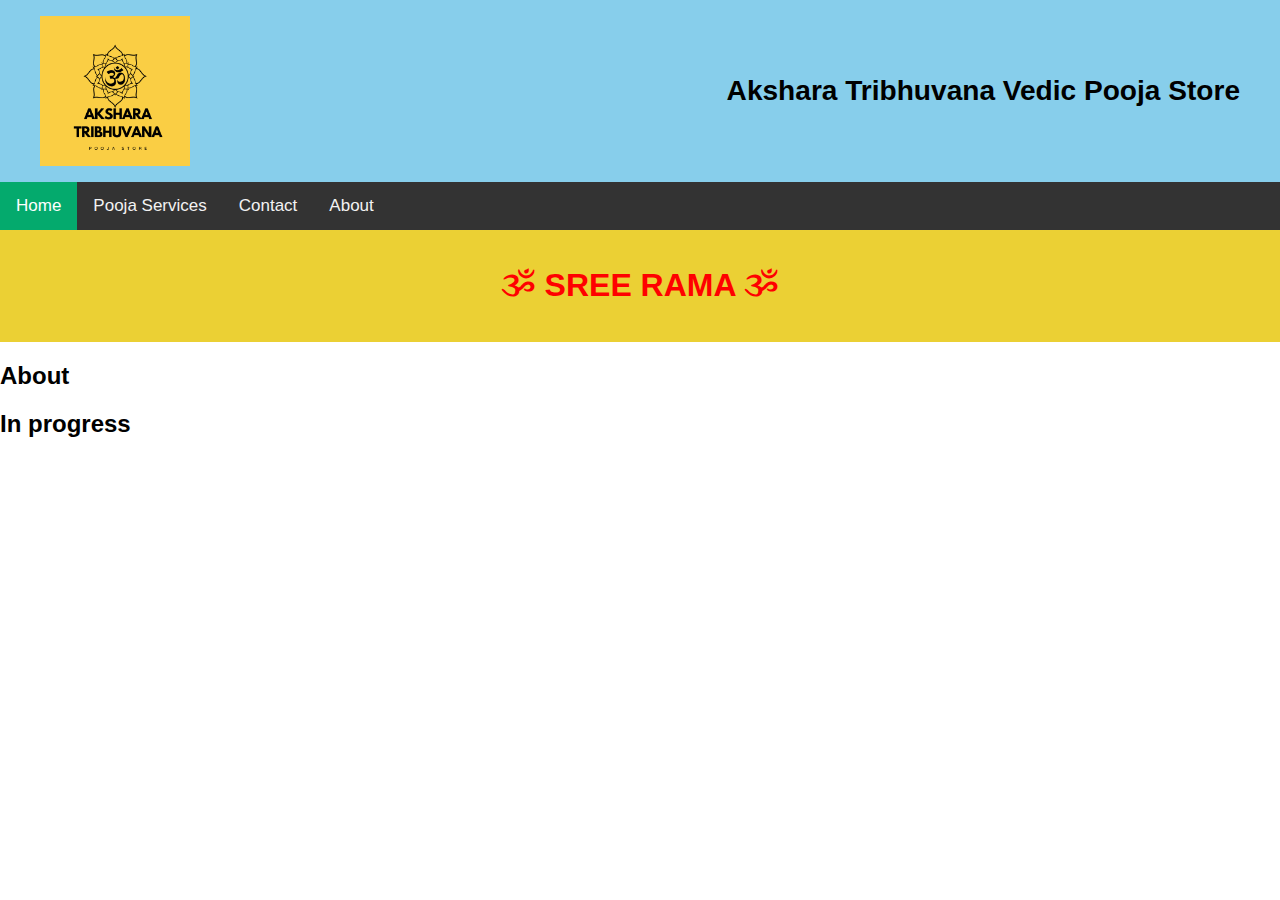
==== about.html @ 2ac02991 "adding services" ====
<!DOCTYPE html>
<html lang="en">
<head>
    <meta charset="UTF-8">
    <meta name="viewport" content="width=device-width, initial-scale=1.0">
    <title>Akshara Tribhuvana</title>
    <link rel="stylesheet" href="styles.css">
</head>
<body>
    <header>
        <nav>
            <img src="logo.png" alt="Akshara Tribhuvana" width="150" height="150">
            <div class="logo"><h3 align="center">Akshara Tribhuvana Vedic Pooja Store</h3></div>
            
        </nav>
    </header>
    
    <main>
        <div class="topnav">
            <a class="active" href="index.html">Home</a>
            <a href="poojaservices.html">Pooja Services</a>
            <a href="contact.html">Contact</a>
            <a href="about.html">About</a>
          </div>
        <div class="heado"><h1 align="center">ૐ SREE RAMA ૐ</h1></div>
	<h2>About</h2>
        <h2>In progress</h2>
---- styles.css ----
/* styles.css */

body {
    font-family: Arial, sans-serif;
    margin: 0;
    padding: 0;
    box-sizing: border-box;
}

header {
    background-color: #87CEEB;
    color: black;
    padding: 1rem;
    text-align: center;
}

.topnav {
  background-color: #333;
  overflow: hidden;
}

/* Style the links inside the navigation bar */
.topnav a {
  float: left;
  color: #f2f2f2;
  text-align: center;
  padding: 14px 16px;
  text-decoration: none;
  font-size: 17px;
}

/* Change the color of links on hover */
.topnav a:hover {
  background-color: #ddd;
  color: black;
}

/* Add a color to the active/current link */
.topnav a.active {
  background-color: #04AA6D;
  color: white;
}

nav {
    display: flex;
    justify-content: space-between;
    align-items: center;
    max-width: 1200px;
    margin: 0 auto;
}

.logo {
    font-size: 1.5rem;
    font-weight: bold;
}

.heado{
    background-color: #ebd034;
    color: Red;
    padding: 1rem;
    text-align: center;

}
.headp{
    background-color: #ebd034;
    color: Red;
    padding: 1rem;
    text-align: center;


}

.nav-links {
    list-style: none;
    padding: 0;
}

.nav-links li {
    display: inline;
    margin: 0 1rem;
}

.scroll-container {
  background-color: #333;
  overflow: auto;
  white-space: nowrap;
  padding: 10px;
  }

div.scroll-container img {
  padding: 10px;
}

.nav-links a {
    color: white;
    text-decoration: none;
}

.names-section {
    padding: 2rem 1rem;
    max-width: 600px;
    margin: 0 auto;
    text-align: center;
}

.names-list {
    list-style: none;
    padding: 0;
    margin: 0;
}

.names-list li {
    background-color: white;
    border: 1px solid #ddd;
    border-radius: 5px;
    padding: 1rem;
    margin: 0.5rem 0;
}

footer {
    background-color: #87CEEB;
    color: black;
    text-align: center;
    padding: 1rem;
}

@media (max-width: 768px) {
    .nav-links li {
        display: block;
        margin: 0.5rem 0;
    }
    
    .names-list li {
        padding: 0.5rem;
    }
}

.dropbtn {
  background-color: #04AA6D;
  color: white;
  padding: 16px;
  font-size: 16px;
  border: none;
}

/* The container <div> - needed to position the dropdown content */
.dropdown {
  position: relative;
  display: inline-block;
}

/* Dropdown Content (Hidden by Default) */
.dropdown-content {
  display: none;
  position: absolute;
  background-color: #f1f1f1;
  min-width: 160px;
  box-shadow: 0px 8px 16px 0px rgba(0,0,0,0.2);
  z-index: 1;
}

/* Links inside the dropdown */
.dropdown-content a {
  color: black;
  padding: 12px 16px;
  text-decoration: none;
  display: block;
}

/* Change color of dropdown links on hover */
.dropdown-content a:hover {background-color: #ddd;}

/* Show the dropdown menu on hover */
.dropdown:hover .dropdown-content {display: block;}

/* Change the background color of the dropdown button when the dropdown content is shown */
.dropdown:hover .dropbtn {background-color: #3e8e41;}
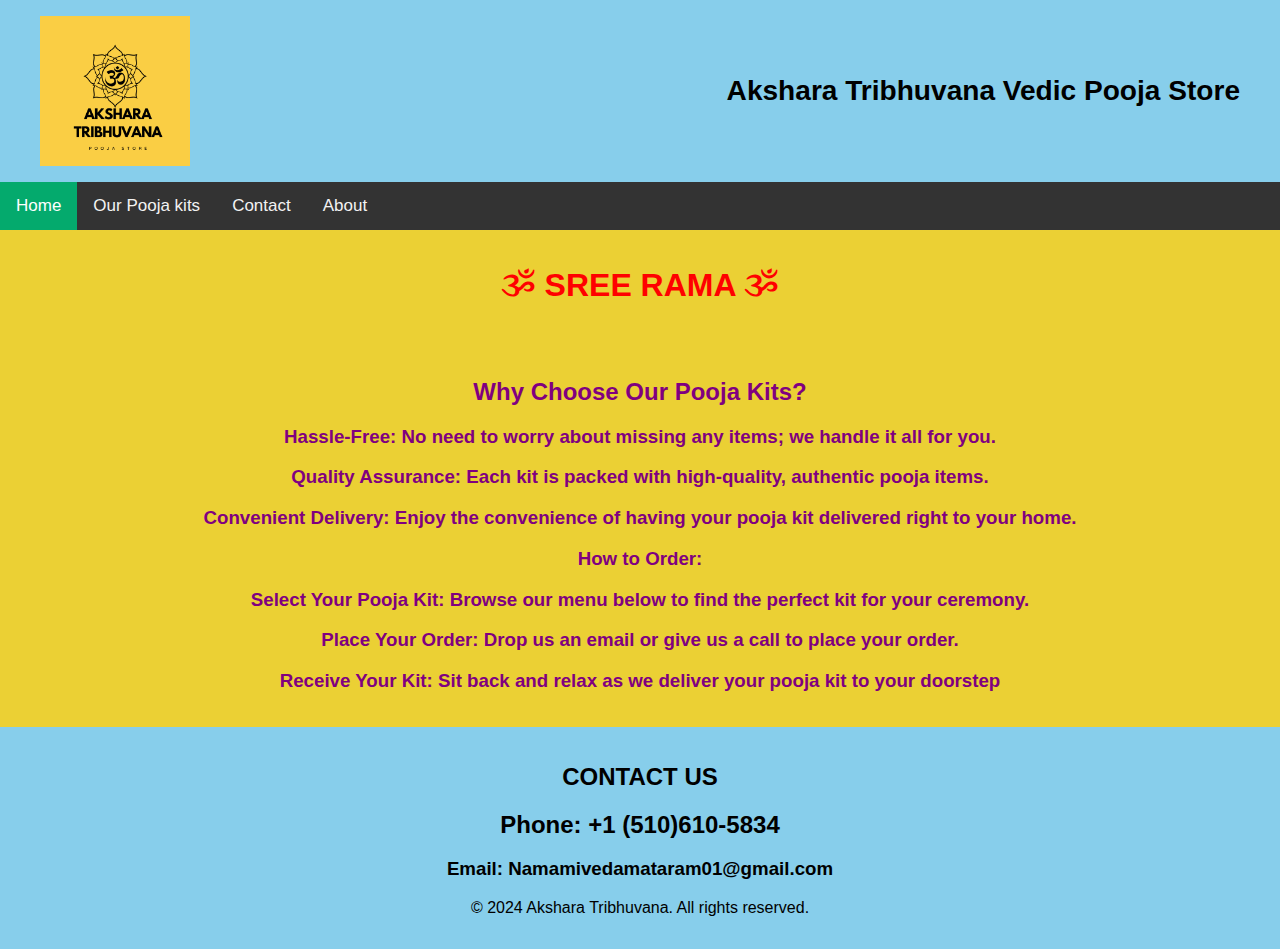
==== commit a3cff3eb: "adding services" ====
--- a/about.html
+++ b/about.html
@@ -18,12 +18,27 @@
     <main>
         <div class="topnav">
             <a class="active" href="index.html">Home</a>
-            <a href="poojaservices.html">Pooja Services</a>
+            <a href="poojaservices.html">Our Pooja kits</a>
             <a href="contact.html">Contact</a>
             <a href="about.html">About</a>
           </div>
         <div class="heado"><h1 align="center">ૐ SREE RAMA ૐ</h1></div>
-	<h2>About</h2>
-        <h2>In progress</h2>
+        <div class="contentt"><h2>Why Choose Our Pooja Kits?</h2>
+        <h3>Hassle-Free: No need to worry about missing any items; we handle it all for you.</h3>
+        <h3>Quality Assurance: Each kit is packed with high-quality, authentic pooja items.</h3>
+        <h3>Convenient Delivery: Enjoy the convenience of having your pooja kit delivered right to your home.</h3>
+        <h3>How to Order:</h3>
+        <h3>Select Your Pooja Kit: Browse our menu below to find the perfect kit for your ceremony.</h3>
+        <h3>Place Your Order: Drop us an email or give us a call to place your order.</h3>
+        <h3>Receive Your Kit: Sit back and relax as we deliver your pooja kit to your doorstep</h3>
+        </div>
+        <footer>
+            <h2>CONTACT US</h2>
+            <h2>Phone: +1 (510)610-5834</h2>
+            <h3>Email: Namamivedamataram01@gmail.com</h3>
+            
+    
+            <p>&copy; 2024 Akshara Tribhuvana. All rights reserved.</p>
+        </footer></main>
         
   --- a/styles.css
+++ b/styles.css
@@ -63,7 +63,7 @@
 }
 .headp{
     background-color: #ebd034;
-    color: Red;
+    color: purple;
     padding: 1rem;
     text-align: center;
 
@@ -175,3 +175,10 @@
 
 /* Change the background color of the dropdown button when the dropdown content is shown */
 .dropdown:hover .dropbtn {background-color: #3e8e41;}
+
+.contentt{
+    background-color: #ebd034;
+    color: purple;
+    padding: 1rem;
+    text-align: center;
+}
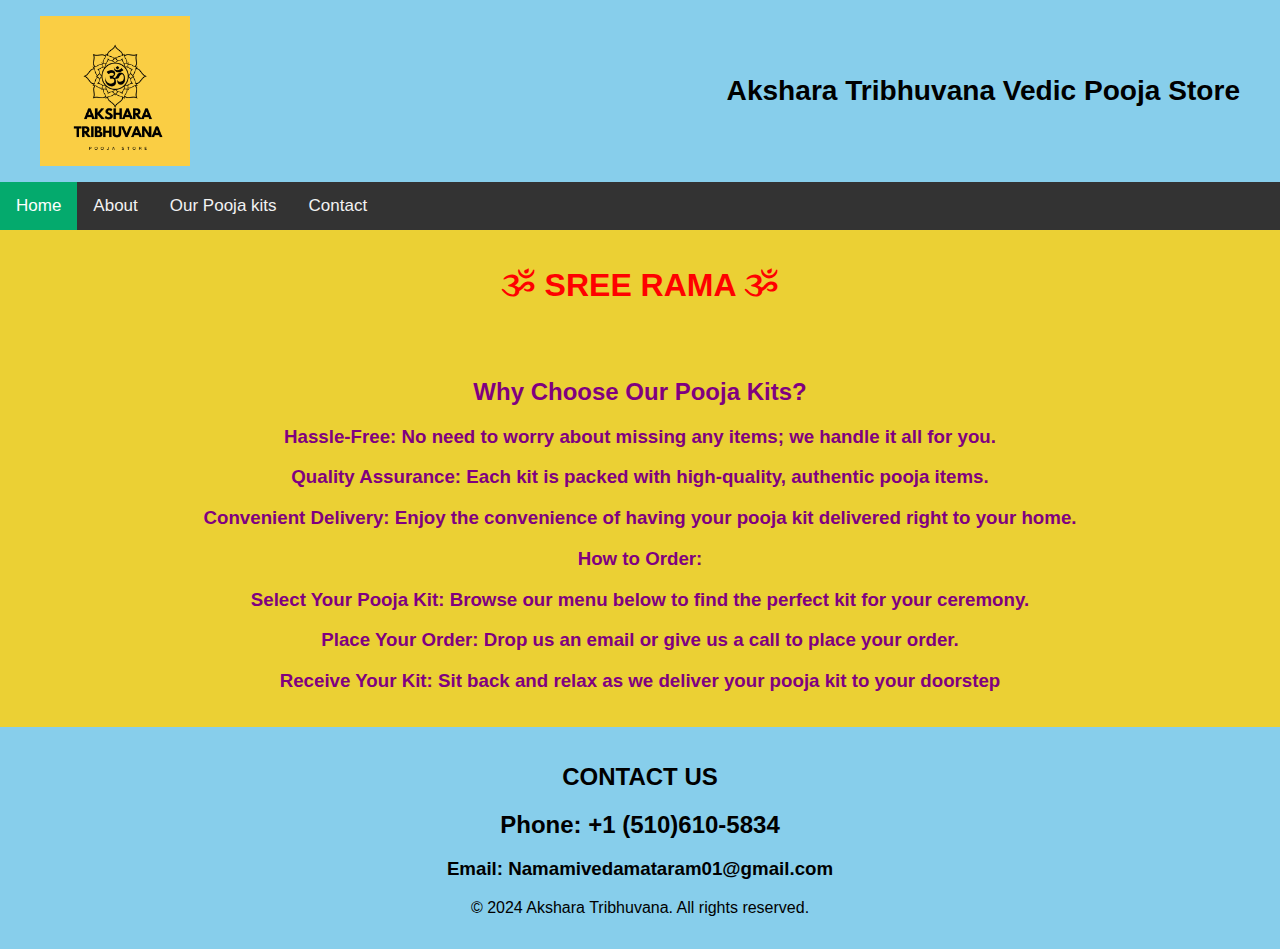
==== commit dd3a18e8: "updt" ====
--- a/about.html
+++ b/about.html
@@ -18,9 +18,10 @@
     <main>
         <div class="topnav">
             <a class="active" href="index.html">Home</a>
+            <a href="about.html">About</a>
             <a href="poojaservices.html">Our Pooja kits</a>
             <a href="contact.html">Contact</a>
-            <a href="about.html">About</a>
+            
           </div>
         <div class="heado"><h1 align="center">ૐ SREE RAMA ૐ</h1></div>
         <div class="contentt"><h2>Why Choose Our Pooja Kits?</h2>
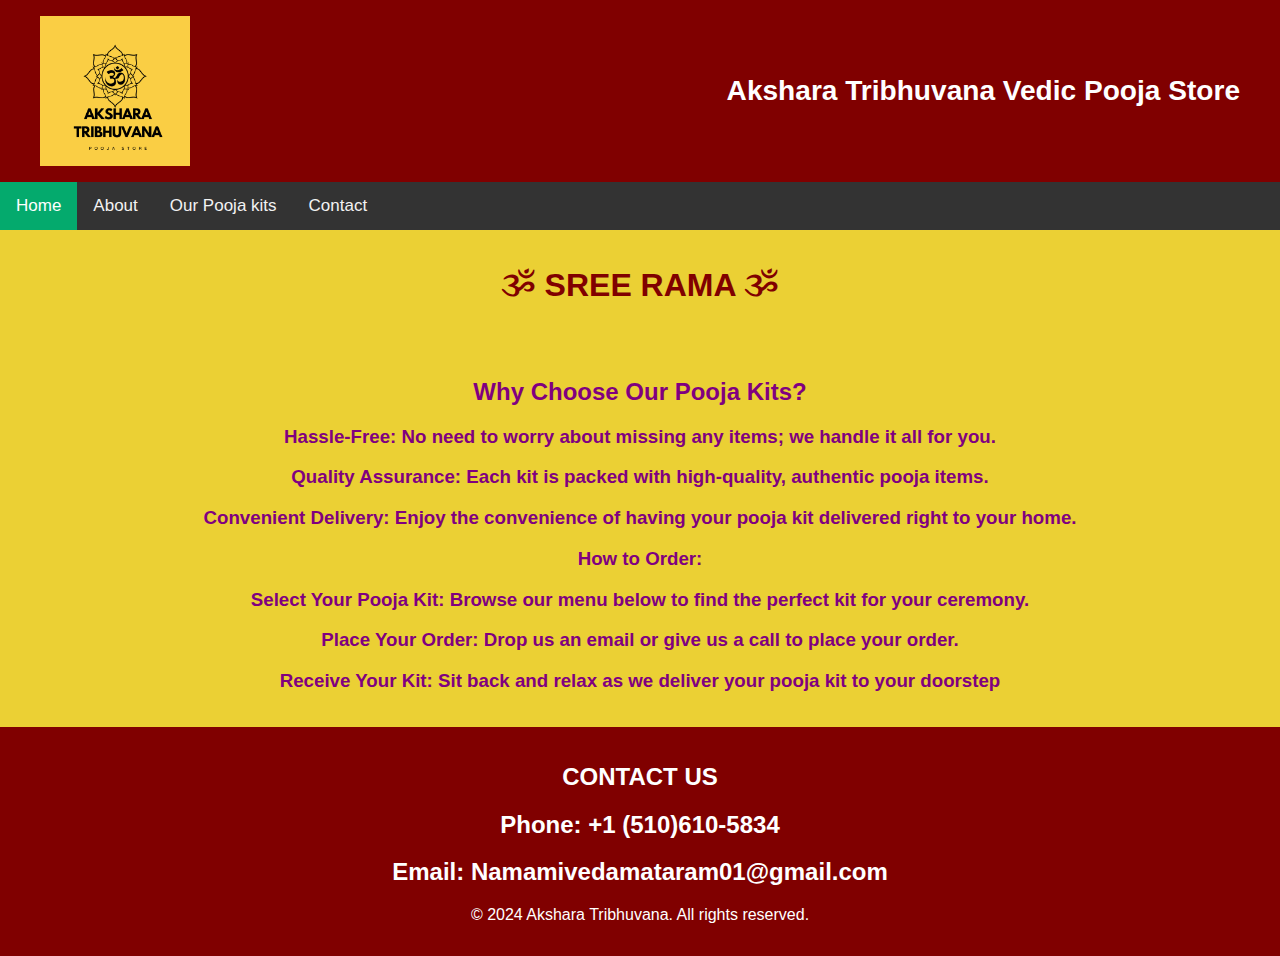
==== commit da384ef9: "adding" ====
--- a/about.html
+++ b/about.html
@@ -36,7 +36,7 @@
         <footer>
             <h2>CONTACT US</h2>
             <h2>Phone: +1 (510)610-5834</h2>
-            <h3>Email: Namamivedamataram01@gmail.com</h3>
+            <h2>Email: Namamivedamataram01@gmail.com</h2>
             
     
             <p>&copy; 2024 Akshara Tribhuvana. All rights reserved.</p>
--- a/styles.css
+++ b/styles.css
@@ -8,8 +8,8 @@
 }
 
 header {
-    background-color: #87CEEB;
-    color: black;
+    background-color: Maroon;
+    color: white ;
     padding: 1rem;
     text-align: center;
 }
@@ -27,12 +27,13 @@
   padding: 14px 16px;
   text-decoration: none;
   font-size: 17px;
+  
 }
 
 /* Change the color of links on hover */
 .topnav a:hover {
-  background-color: #ddd;
-  color: black;
+  background-color: #04AA6D;
+  color: Black;
 }
 
 /* Add a color to the active/current link */
@@ -56,7 +57,7 @@
 
 .heado{
     background-color: #ebd034;
-    color: Red;
+    color: Maroon;
     padding: 1rem;
     text-align: center;
 
@@ -81,7 +82,7 @@
 }
 
 .scroll-container {
-  background-color: #333;
+  background-color: White;
   overflow: auto;
   white-space: nowrap;
   padding: 10px;
@@ -118,8 +119,8 @@
 }
 
 footer {
-    background-color: #87CEEB;
-    color: black;
+    background-color: Maroon;
+    color: White ;
     text-align: center;
     padding: 1rem;
 }
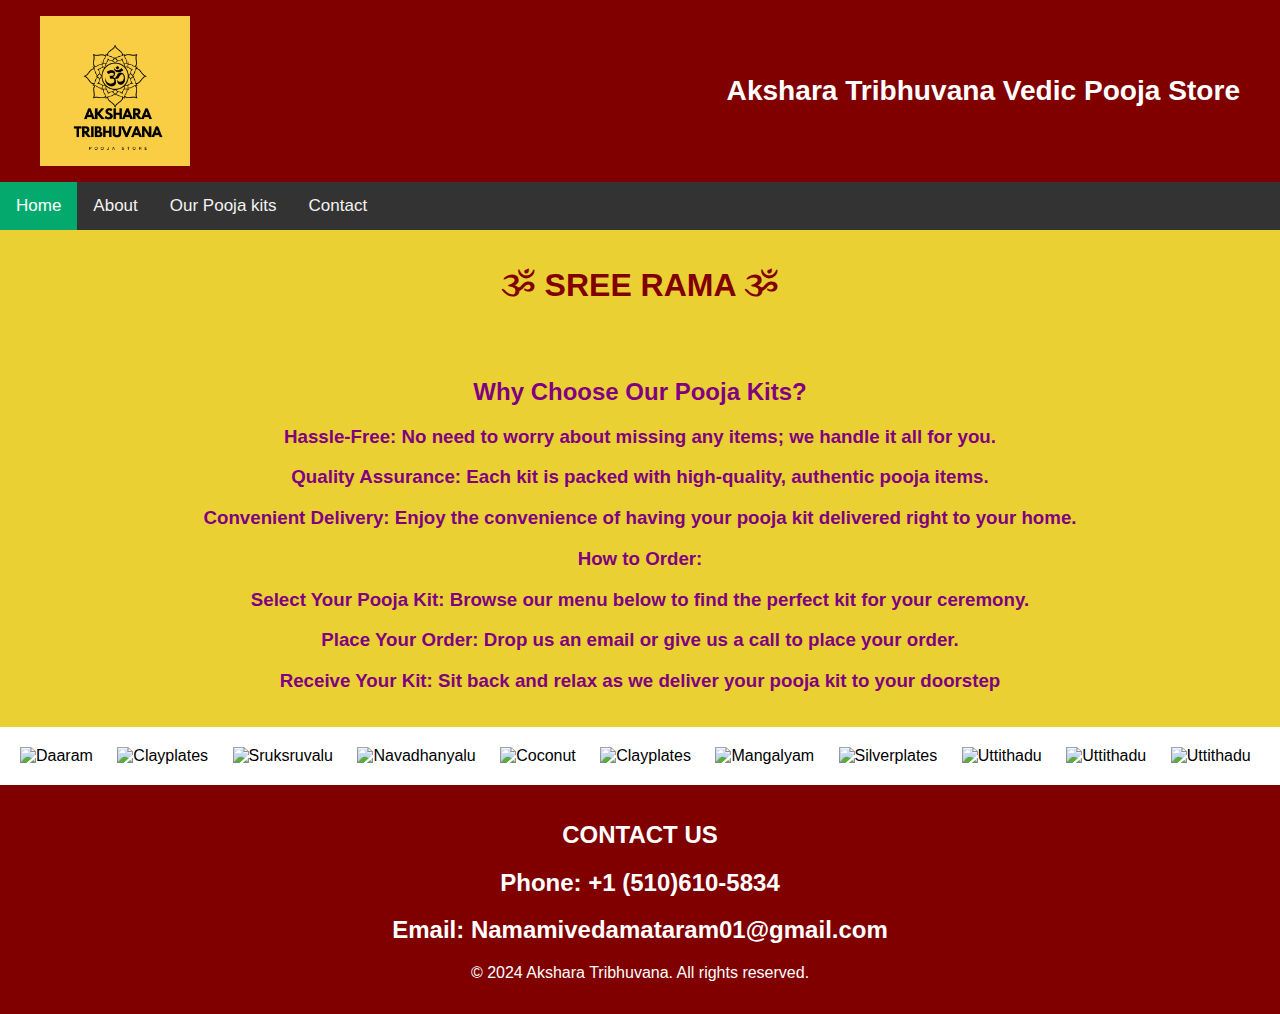
==== commit 4ed0fde1: "akshara code" ====
--- a/about.html
+++ b/about.html
@@ -1,45 +1,57 @@
-<!DOCTYPE html>
-<html lang="en">
-<head>
-    <meta charset="UTF-8">
-    <meta name="viewport" content="width=device-width, initial-scale=1.0">
-    <title>Akshara Tribhuvana</title>
-    <link rel="stylesheet" href="styles.css">
-</head>
-<body>
-    <header>
-        <nav>
-            <img src="logo.png" alt="Akshara Tribhuvana" width="150" height="150">
-            <div class="logo"><h3 align="center">Akshara Tribhuvana Vedic Pooja Store</h3></div>
-            
-        </nav>
-    </header>
-    
-    <main>
-        <div class="topnav">
-            <a class="active" href="index.html">Home</a>
-            <a href="about.html">About</a>
-            <a href="poojaservices.html">Our Pooja kits</a>
-            <a href="contact.html">Contact</a>
-            
-          </div>
-        <div class="heado"><h1 align="center">ૐ SREE RAMA ૐ</h1></div>
-        <div class="contentt"><h2>Why Choose Our Pooja Kits?</h2>
-        <h3>Hassle-Free: No need to worry about missing any items; we handle it all for you.</h3>
-        <h3>Quality Assurance: Each kit is packed with high-quality, authentic pooja items.</h3>
-        <h3>Convenient Delivery: Enjoy the convenience of having your pooja kit delivered right to your home.</h3>
-        <h3>How to Order:</h3>
-        <h3>Select Your Pooja Kit: Browse our menu below to find the perfect kit for your ceremony.</h3>
-        <h3>Place Your Order: Drop us an email or give us a call to place your order.</h3>
-        <h3>Receive Your Kit: Sit back and relax as we deliver your pooja kit to your doorstep</h3>
-        </div>
-        <footer>
-            <h2>CONTACT US</h2>
-            <h2>Phone: +1 (510)610-5834</h2>
-            <h2>Email: Namamivedamataram01@gmail.com</h2>
-            
-    
-            <p>&copy; 2024 Akshara Tribhuvana. All rights reserved.</p>
-        </footer></main>
-        
+<!DOCTYPE html>
+<html lang="en">
+<head>
+    <meta charset="UTF-8">
+    <meta name="viewport" content="width=device-width, initial-scale=1.0">
+    <title>Akshara Tribhuvana</title>
+    <link rel="stylesheet" href="styles.css">
+</head>
+<body>
+    <header>
+        <nav>
+            <img src="logo.png" alt="Akshara Tribhuvana" width="150" height="150">
+            <div class="logo"><h3 align="center">Akshara Tribhuvana Vedic Pooja Store</h3></div>
+            
+        </nav>
+    </header>
+    
+    <main>
+        <div class="topnav">
+            <a class="active" href="index.html">Home</a>
+            <a href="about.html">About</a>
+            <a href="poojaservices.html">Our Pooja kits</a>
+            <a href="contact.html">Contact</a>
+            
+        </div>
+        <div class="heado"><h1 align="center">ૐ SREE RAMA ૐ</h1></div>
+        <div class="contentt"><h2>Why Choose Our Pooja Kits?</h2>
+        <h3>Hassle-Free: No need to worry about missing any items; we handle it all for you.</h3>
+        <h3>Quality Assurance: Each kit is packed with high-quality, authentic pooja items.</h3>
+        <h3>Convenient Delivery: Enjoy the convenience of having your pooja kit delivered right to your home.</h3>
+        <h3>How to Order:</h3>
+        <h3>Select Your Pooja Kit: Browse our menu below to find the perfect kit for your ceremony.</h3>
+        <h3>Place Your Order: Drop us an email or give us a call to place your order.</h3>
+        <h3>Receive Your Kit: Sit back and relax as we deliver your pooja kit to your doorstep</h3>
+        </div>
+        <div class="scroll-container">
+            <img src="daaram.jpeg" alt="Daaram" width="300" height="300">
+            <img src="clayplates.jpeg" alt="Clayplates" width="300" height="300">
+            <img src="sruksruvalu.jpeg" alt="Sruksruvalu" width="300" height="300">
+            <img src="navadhanyalu.jpeg" alt="Navadhanyalu" width="300" height="300">
+            <img src="cocnut.jpeg" alt="Coconut" width="300" height="300">
+            <img src="clayplates.jpeg" alt="Clayplates" width="300" height="300">
+            <img src="mangalyam.jpeg" alt="Mangalyam" width="300" height="300">
+            <img src="silverplates.jpeg" alt="Silverplates" width="300" height="300">
+            <img src="uttithadu.jpeg" alt="Uttithadu" width="300" height="300">
+            <img src="uttithadu.jpeg" alt="Uttithadu" width="300" height="300">
+            <img src="uttithadu.jpeg" alt="Uttithadu" width="300" height="300">
+
+        </div>
+        <footer>
+            <h2>CONTACT US</h2>
+            <h2>Phone: +1 (510)610-5834</h2>
+            <h2>Email: Namamivedamataram01@gmail.com</h2>
+            <p>&copy; 2024 Akshara Tribhuvana. All rights reserved.</p>
+        </footer></main>
+        
   --- a/styles.css
+++ b/styles.css
@@ -1,185 +1,187 @@
-/* styles.css */
-
-body {
-    font-family: Arial, sans-serif;
-    margin: 0;
-    padding: 0;
-    box-sizing: border-box;
-}
-
-header {
-    background-color: Maroon;
-    color: white ;
-    padding: 1rem;
-    text-align: center;
-}
-
-.topnav {
-  background-color: #333;
-  overflow: hidden;
-}
-
-/* Style the links inside the navigation bar */
-.topnav a {
-  float: left;
-  color: #f2f2f2;
-  text-align: center;
-  padding: 14px 16px;
-  text-decoration: none;
-  font-size: 17px;
-  
-}
-
-/* Change the color of links on hover */
-.topnav a:hover {
-  background-color: #04AA6D;
-  color: Black;
-}
-
-/* Add a color to the active/current link */
-.topnav a.active {
-  background-color: #04AA6D;
-  color: white;
-}
-
-nav {
-    display: flex;
-    justify-content: space-between;
-    align-items: center;
-    max-width: 1200px;
-    margin: 0 auto;
-}
-
-.logo {
-    font-size: 1.5rem;
-    font-weight: bold;
-}
-
-.heado{
-    background-color: #ebd034;
-    color: Maroon;
-    padding: 1rem;
-    text-align: center;
-
-}
-.headp{
-    background-color: #ebd034;
-    color: purple;
-    padding: 1rem;
-    text-align: center;
-
-
-}
-
-.nav-links {
-    list-style: none;
-    padding: 0;
-}
-
-.nav-links li {
-    display: inline;
-    margin: 0 1rem;
-}
-
-.scroll-container {
-  background-color: White;
-  overflow: auto;
-  white-space: nowrap;
-  padding: 10px;
-  }
-
-div.scroll-container img {
-  padding: 10px;
-}
-
-.nav-links a {
-    color: white;
-    text-decoration: none;
-}
-
-.names-section {
-    padding: 2rem 1rem;
-    max-width: 600px;
-    margin: 0 auto;
-    text-align: center;
-}
-
-.names-list {
-    list-style: none;
-    padding: 0;
-    margin: 0;
-}
-
-.names-list li {
-    background-color: white;
-    border: 1px solid #ddd;
-    border-radius: 5px;
-    padding: 1rem;
-    margin: 0.5rem 0;
-}
-
-footer {
-    background-color: Maroon;
-    color: White ;
-    text-align: center;
-    padding: 1rem;
-}
-
-@media (max-width: 768px) {
-    .nav-links li {
-        display: block;
-        margin: 0.5rem 0;
-    }
-    
-    .names-list li {
-        padding: 0.5rem;
-    }
-}
-
-.dropbtn {
-  background-color: #04AA6D;
-  color: white;
-  padding: 16px;
-  font-size: 16px;
-  border: none;
-}
-
-/* The container <div> - needed to position the dropdown content */
-.dropdown {
-  position: relative;
-  display: inline-block;
-}
-
-/* Dropdown Content (Hidden by Default) */
-.dropdown-content {
-  display: none;
-  position: absolute;
-  background-color: #f1f1f1;
-  min-width: 160px;
-  box-shadow: 0px 8px 16px 0px rgba(0,0,0,0.2);
-  z-index: 1;
-}
-
-/* Links inside the dropdown */
-.dropdown-content a {
-  color: black;
-  padding: 12px 16px;
-  text-decoration: none;
-  display: block;
-}
-
-/* Change color of dropdown links on hover */
-.dropdown-content a:hover {background-color: #ddd;}
-
-/* Show the dropdown menu on hover */
-.dropdown:hover .dropdown-content {display: block;}
-
-/* Change the background color of the dropdown button when the dropdown content is shown */
-.dropdown:hover .dropbtn {background-color: #3e8e41;}
-
-.contentt{
-    background-color: #ebd034;
-    color: purple;
-    padding: 1rem;
-    text-align: center;
-}
+/* styles.css */
+
+body {
+    font-family: Arial, sans-serif;
+    margin: 0;
+    padding: 0;
+    box-sizing: border-box;
+}
+
+header {
+    background-color: Maroon;
+    color: white ;
+    padding: 1rem;
+    text-align: center;
+}
+
+.topnav {
+  background-color: #333;
+  overflow: hidden;
+}
+
+/* Style the links inside the navigation bar */
+.topnav a {
+  float: left;
+  color: #f2f2f2;
+  text-align: center;
+  padding: 14px 16px;
+  text-decoration: none;
+  font-size: 17px;
+  
+}
+
+/* Change the color of links on hover */
+.topnav a:hover {
+  background-color: #04AA6D;
+  color: Black;
+}
+
+/* Add a color to the active/current link */
+.topnav a.active {
+  background-color: #04AA6D;
+  color: white;
+}
+
+nav {
+    display: flex;
+    justify-content: space-between;
+    align-items: center;
+    max-width: 1200px;
+    margin: 0 auto;
+}
+
+.logo {
+    font-size: 1.5rem;
+    font-weight: bold;
+}
+
+.heado{
+    background-color: #ebd034;
+    color: Maroon;
+    padding: 1rem;
+    text-align: center;
+
+}
+.headp{
+    background-color: #ebd034;
+    color: purple;
+    padding: 1rem;
+    text-align: center;
+
+
+}
+
+.nav-links {
+    list-style: none;
+    padding: 0;
+}
+
+.nav-links li {
+    display: inline;
+    margin: 0 1rem;
+}
+
+.scroll-container {
+  background-color: White;
+  overflow: auto;
+  white-space: nowrap;
+  padding: 10px;
+  }
+
+div.scroll-container img {
+  padding: 10px;
+}
+
+.nav-links a {
+    color: white;
+    text-decoration: none;
+}
+
+.names-section {
+    padding: 2rem 1rem;
+    max-width: 600px;
+    margin: 0 auto;
+    text-align: center;
+}
+
+.names-list {
+    list-style: none;
+    padding: 0;
+    margin: 0;
+}
+
+.names-list li {
+    background-color: white;
+    border: 1px solid #ddd;
+    border-radius: 5px;
+    padding: 1rem;
+    margin: 0.5rem 0;
+}
+
+footer {
+    background-color: Maroon;
+    color: White ;
+    text-align: center;
+    padding: 1rem;
+}
+
+@media (max-width: 768px) {
+    .nav-links li {
+        display: block;
+        margin: 0.5rem 0;
+    }
+    
+    .names-list li {
+        padding: 0.5rem;
+    }
+}
+
+.dropbtn {
+  background-color: #04AA6D;
+  color: white;
+  padding: 16px;
+  font-size: 16px;
+  border: none;
+}
+
+/* The container <div> - needed to position the dropdown content */
+.dropdown {
+  position: relative;
+  display: inline-block;
+}
+
+/* Dropdown Content (Hidden by Default) */
+.dropdown-content {
+  display: none;
+  position: absolute;
+  background-color: #f1f1f1;
+  min-width: 160px;
+  box-shadow: 0px 8px 16px 0px rgba(0,0,0,0.2);
+  z-index: 1;
+}
+
+/* Links inside the dropdown */
+.dropdown-content a {
+  color: black;
+  padding: 12px 16px;
+  text-decoration: none;
+  display: block;
+}
+
+/* Change color of dropdown links on hover */
+.dropdown-content a:hover {background-color: #ddd;}
+
+/* Show the dropdown menu on hover */
+.dropdown:hover .dropdown-content {display: block;}
+
+/* Change the background color of the dropdown button when the dropdown content is shown */
+.dropdown:hover .dropbtn {background-color: #3e8e41;}
+
+.contentt{
+    background-color: #ebd034;
+    color: purple;
+    padding: 1rem;
+    text-align: center;
+}
+
+
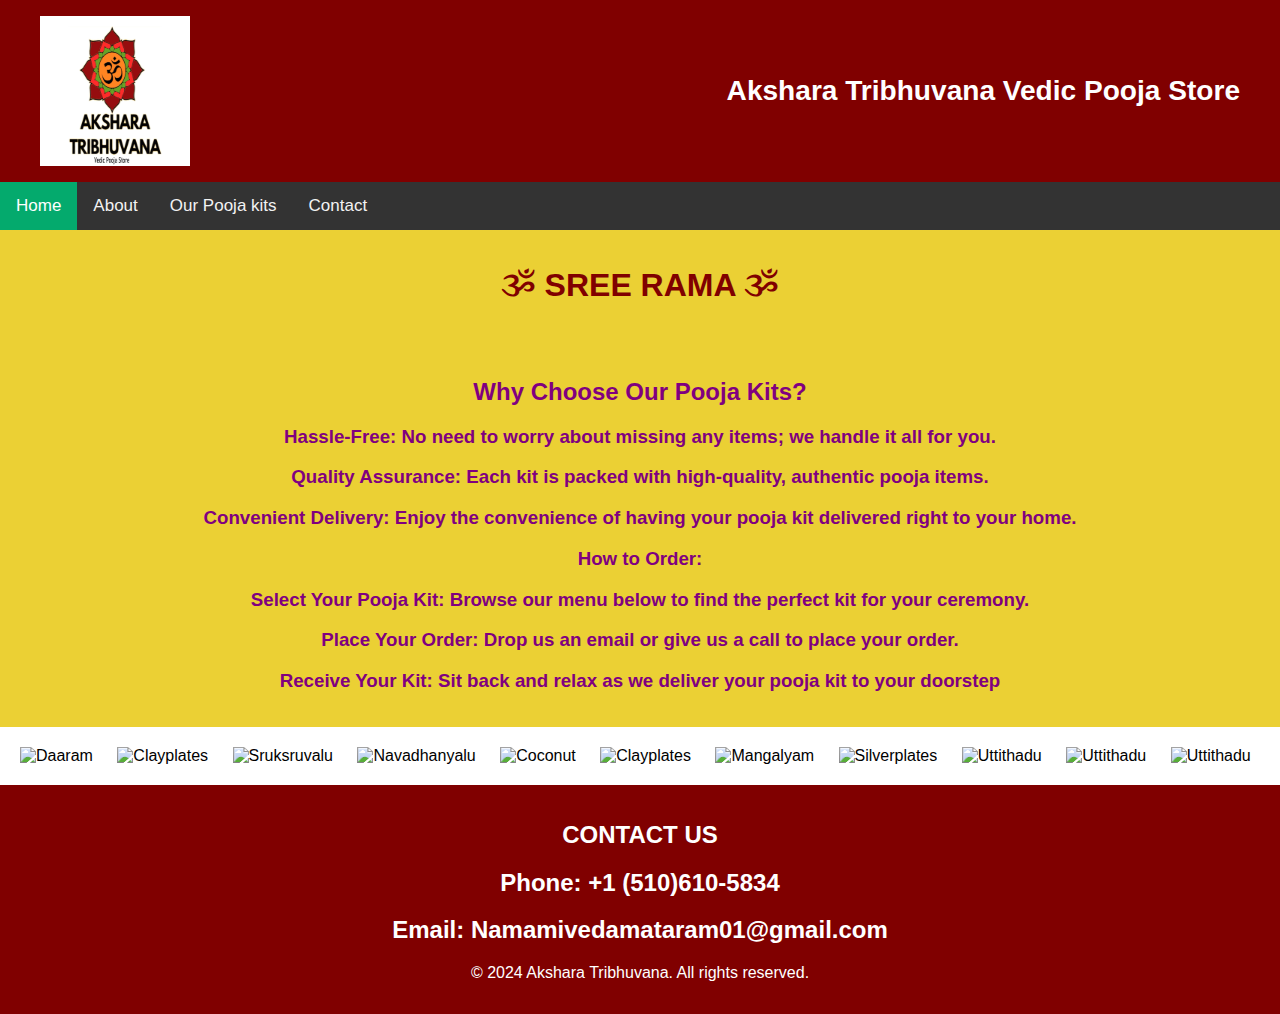
==== commit 4cb2c818: "Update about.html" ====
--- a/about.html
+++ b/about.html
@@ -9,7 +9,7 @@
 <body>
     <header>
         <nav>
-            <img src="logo.png" alt="Akshara Tribhuvana" width="150" height="150">
+            <img src="logo1.jpeg" alt="Akshara Tribhuvana" width="150" height="150">
             <div class="logo"><h3 align="center">Akshara Tribhuvana Vedic Pooja Store</h3></div>
             
         </nav>
@@ -54,4 +54,4 @@
             <p>&copy; 2024 Akshara Tribhuvana. All rights reserved.</p>
         </footer></main>
         
-  +  
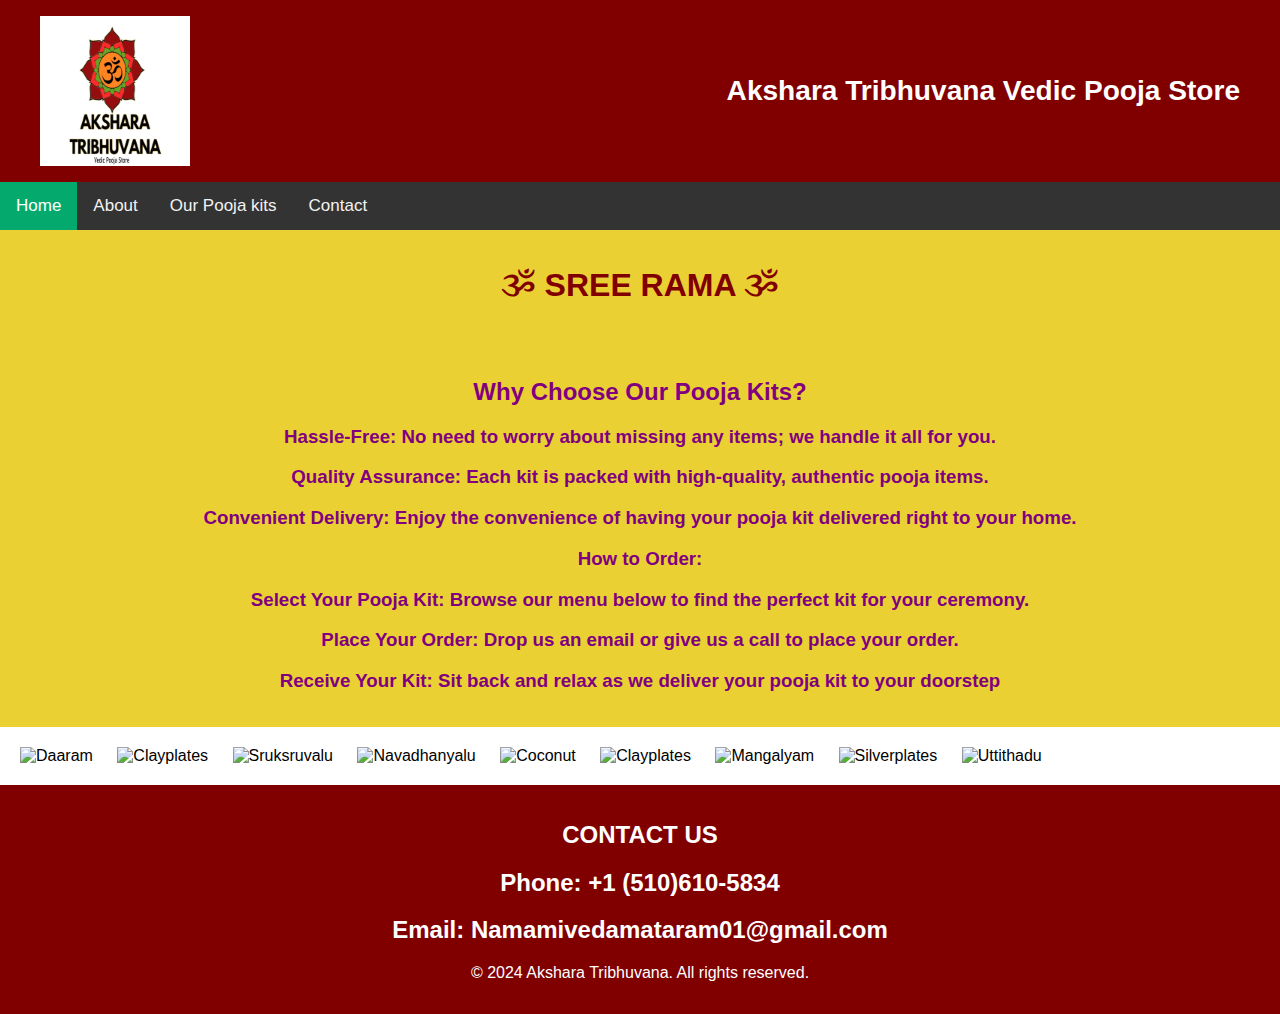
==== commit 89244cdd: "Update about.html" ====
--- a/about.html
+++ b/about.html
@@ -43,8 +43,7 @@
             <img src="mangalyam.jpeg" alt="Mangalyam" width="300" height="300">
             <img src="silverplates.jpeg" alt="Silverplates" width="300" height="300">
             <img src="uttithadu.jpeg" alt="Uttithadu" width="300" height="300">
-            <img src="uttithadu.jpeg" alt="Uttithadu" width="300" height="300">
-            <img src="uttithadu.jpeg" alt="Uttithadu" width="300" height="300">
+            
 
         </div>
         <footer>
